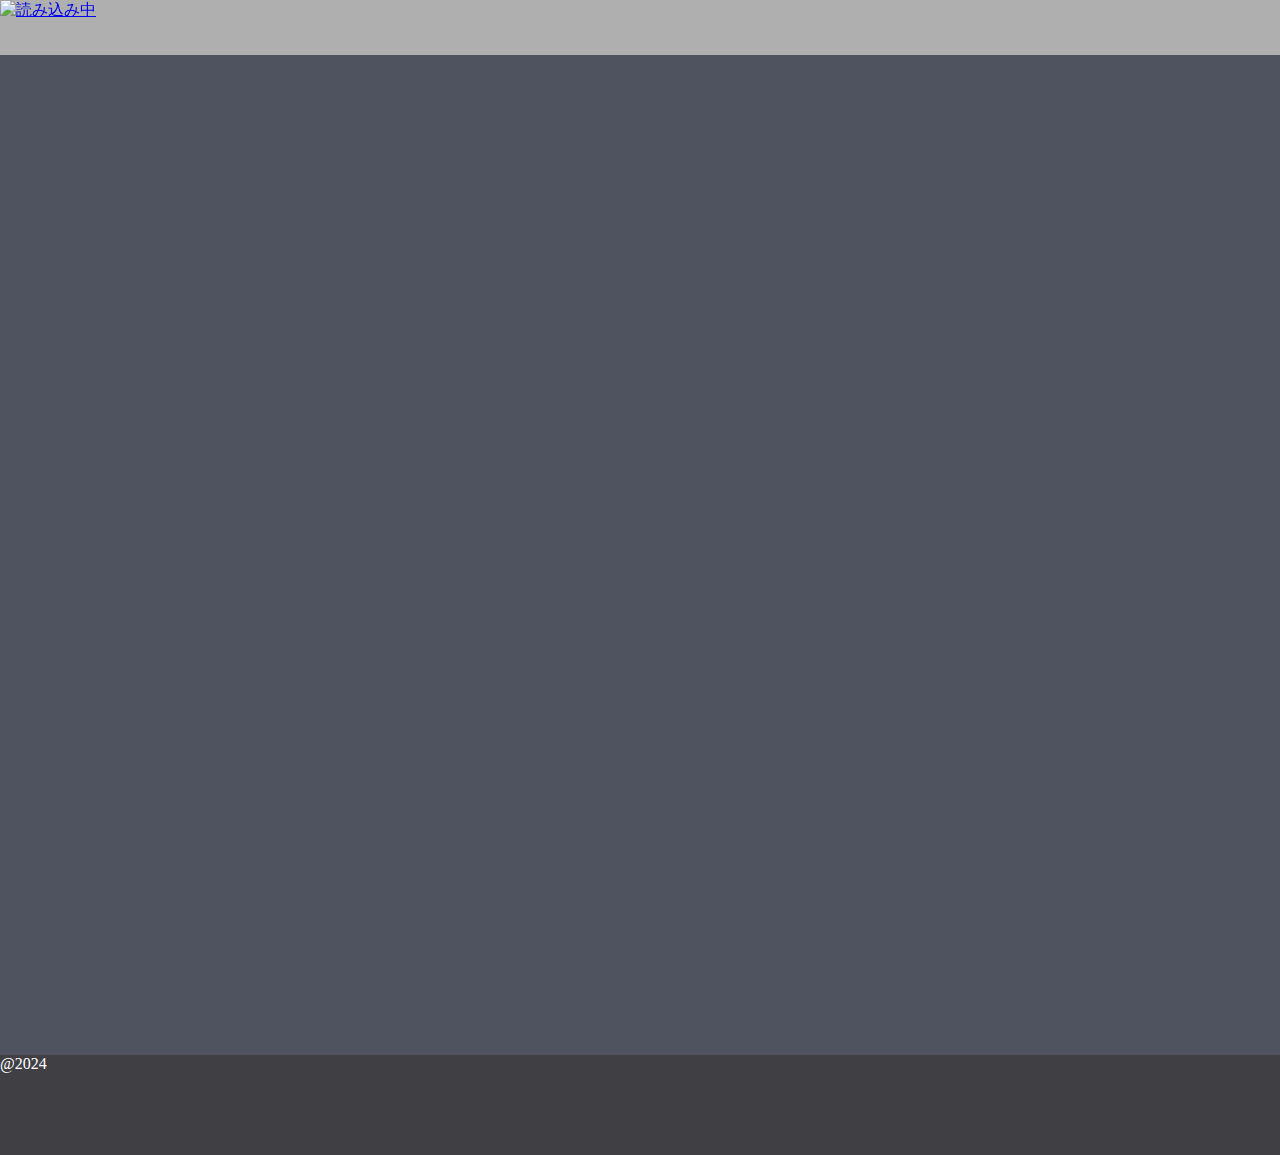
==== add-on.html @ 13aa2d68 "Add files via upload" ====
<!DOCTYPE html>
<html>
    <head>
        <meta charset="utf-8">
        <meta name="viewport" contents="width=device-width, initial-scale">
        <title>アドオン</title>
        <link rel="stylesheet" href="add-on.css">
    </head>
    <body>
        <div class="body_container">
            <header>
                <a href="../index.html"><div class="header-logo"><img src="../images/logo.png" alt="読み込み中"></div></a>
            </header>
            <div class="yohaku"></div>
            <main>

            </main>
        </div>
    </body>
    <footer>
        @2024
      </footer>
</html>
---- add-on.css ----
* {
    margin:0px;
    padding: 0px;
}

header {
    height: 55px;
    width:100%;
    background-color:rgba(155, 155, 155, 0.8);
    position: fixed;
    top:0px;
    left:0px;
    z-index: 10;
   }

.header a {
    display: block;
}
   
.header-logo img {
    height: 55px;
}

.yohaku {
    height:55px;
}

main {
    background-color: #4f525f;
    width:100%;
    height:1000px;
}




footer {
    height:100px;
    width:100%;
    color:white;
    background-color:#404044;
}
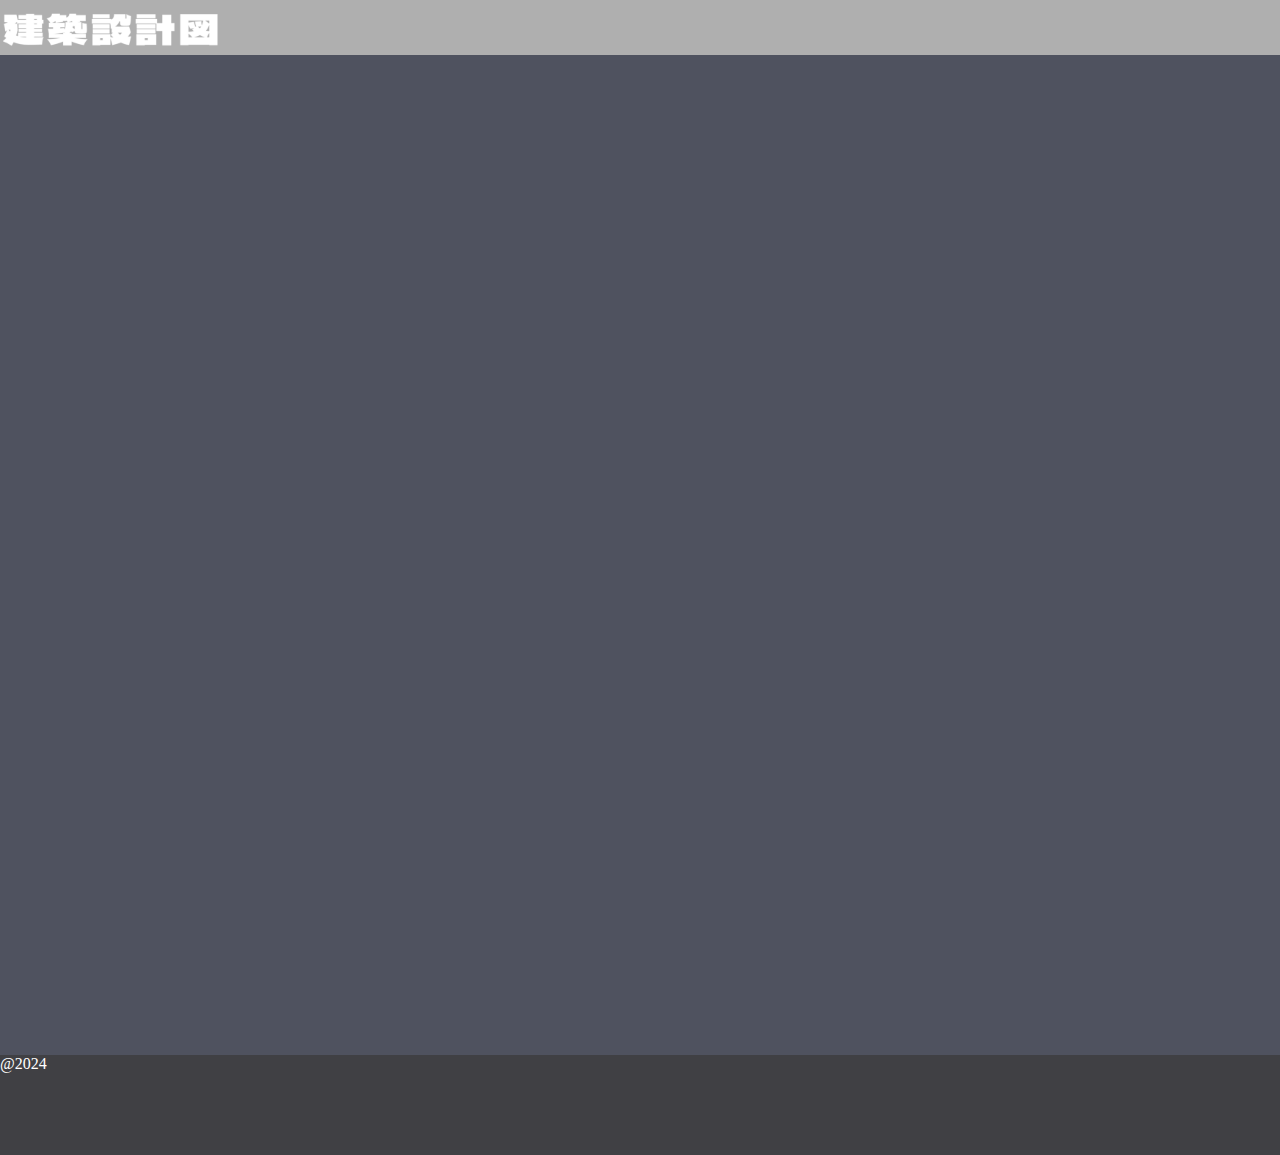
==== commit eaffe0d7: "add-on.html" ====
--- a/add-on.html
+++ b/add-on.html
@@ -9,7 +9,7 @@
     <body>
         <div class="body_container">
             <header>
-                <a href="../index.html"><div class="header-logo"><img src="../images/logo.png" alt="読み込み中"></div></a>
+                <a href="index.html"><div class="header-logo"><img src="logo.png" alt="読み込み中"></div></a>
             </header>
             <div class="yohaku"></div>
             <main>
@@ -20,4 +20,4 @@
     <footer>
         @2024
       </footer>
-</html>+</html>
